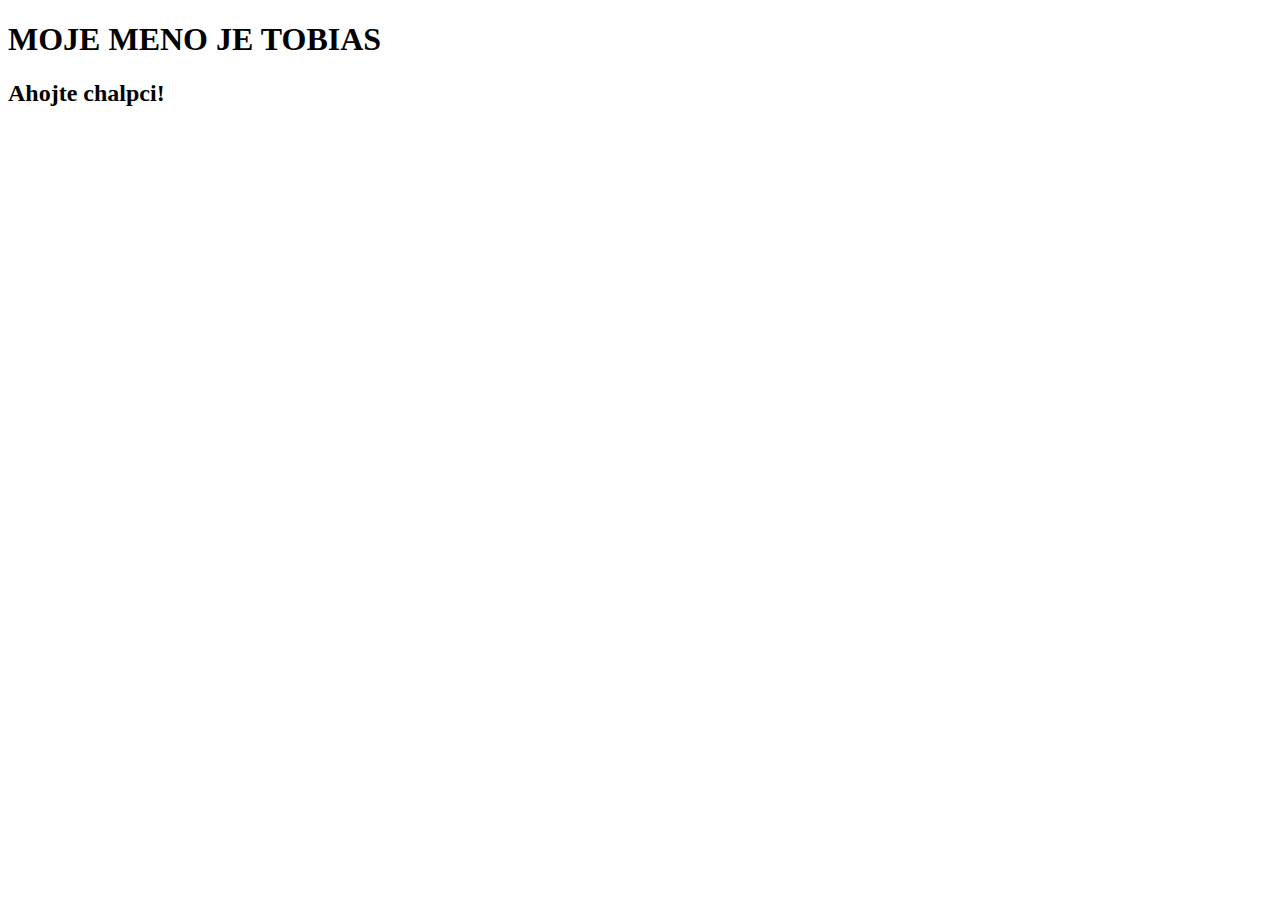
==== docs/index.html @ 827f6a47 "first commit" ====
<!DOCTYPE html>
<html lang="en">
<head>
    <meta charset="UTF-8">
    <meta name="viewport" content="width=device-width, initial-scale=1.0">
    <title>Document</title>
</head>
<body>
    <h1> MOJE MENO JE TOBIAS</h1>
    <h2> Ahojte chalpci!</h2>
</body>
</html>
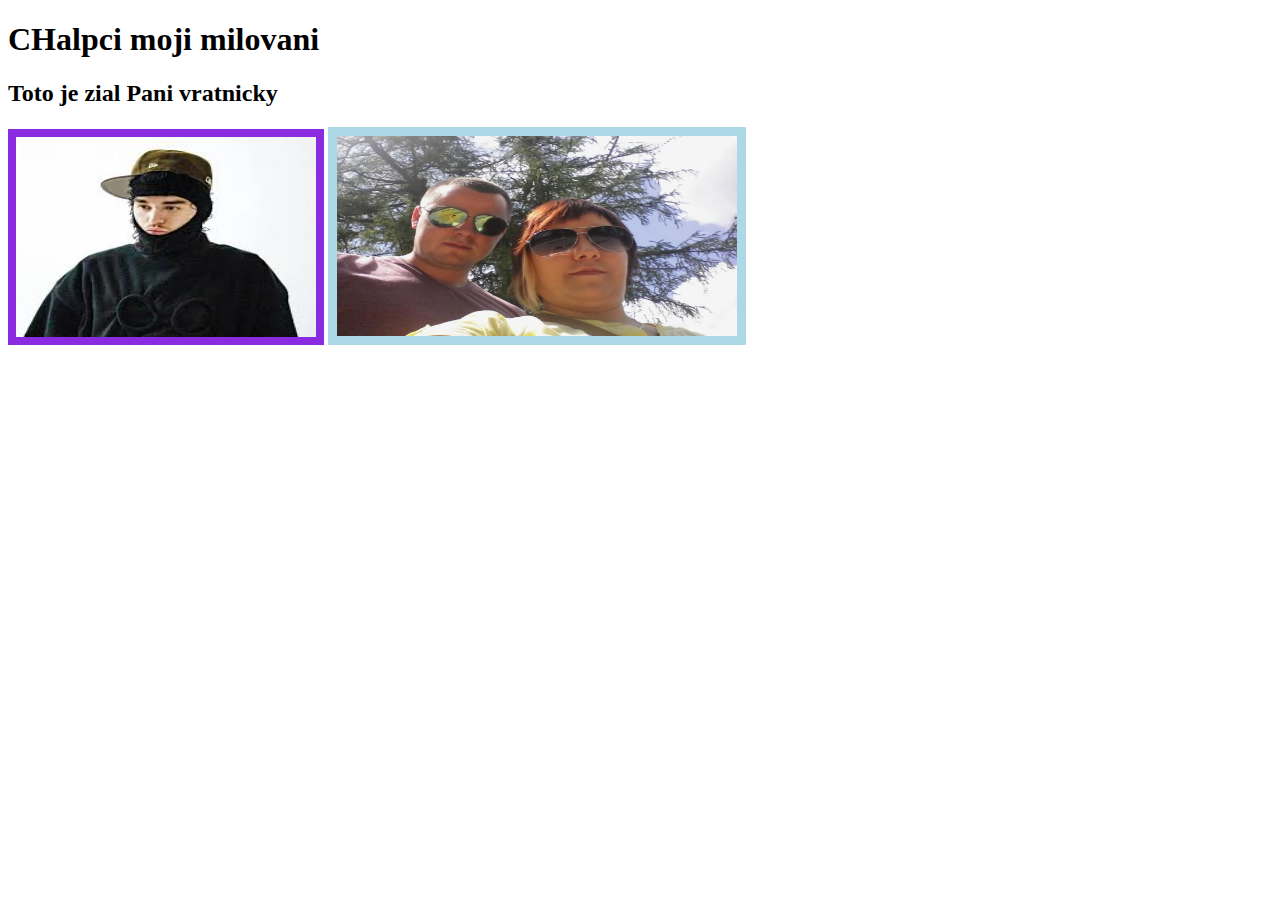
==== commit 41fc3d28: "komitujem" ====
--- a/docs/index.html
+++ b/docs/index.html
@@ -1,12 +1,29 @@
 <!DOCTYPE html>
-<html lang="en">
+<html lang="sk">
 <head>
     <meta charset="UTF-8">
     <meta name="viewport" content="width=device-width, initial-scale=1.0">
-    <title>Document</title>
+    <title>Moje obrazky</title>
 </head>
 <body>
-    <h1> MOJE MENO JE TOBIAS</h1>
-    <h2> Ahojte chalpci!</h2>
+    <h1>CHalpci moji milovani </h1>
+    <h2>Toto je zial Pani vratnicky</h2>
+    
+    <!-- Prvý obrázok -->
+    <img 
+    src="[data-uri]"
+    alt="Popis prvého obrázku"
+    style="border: 8px solid blueviolet;"
+    width="300px" 
+    height="200px">
+    
+    <!-- Druhý obrázok -->
+    <img src="HTML/images/obrazok1.jpg" 
+    alt="Popis druhého obrázku"
+    style="border: 9px solid lightblue;"
+     width="400"
+     height="200">
+   
+    
 </body>
 </html>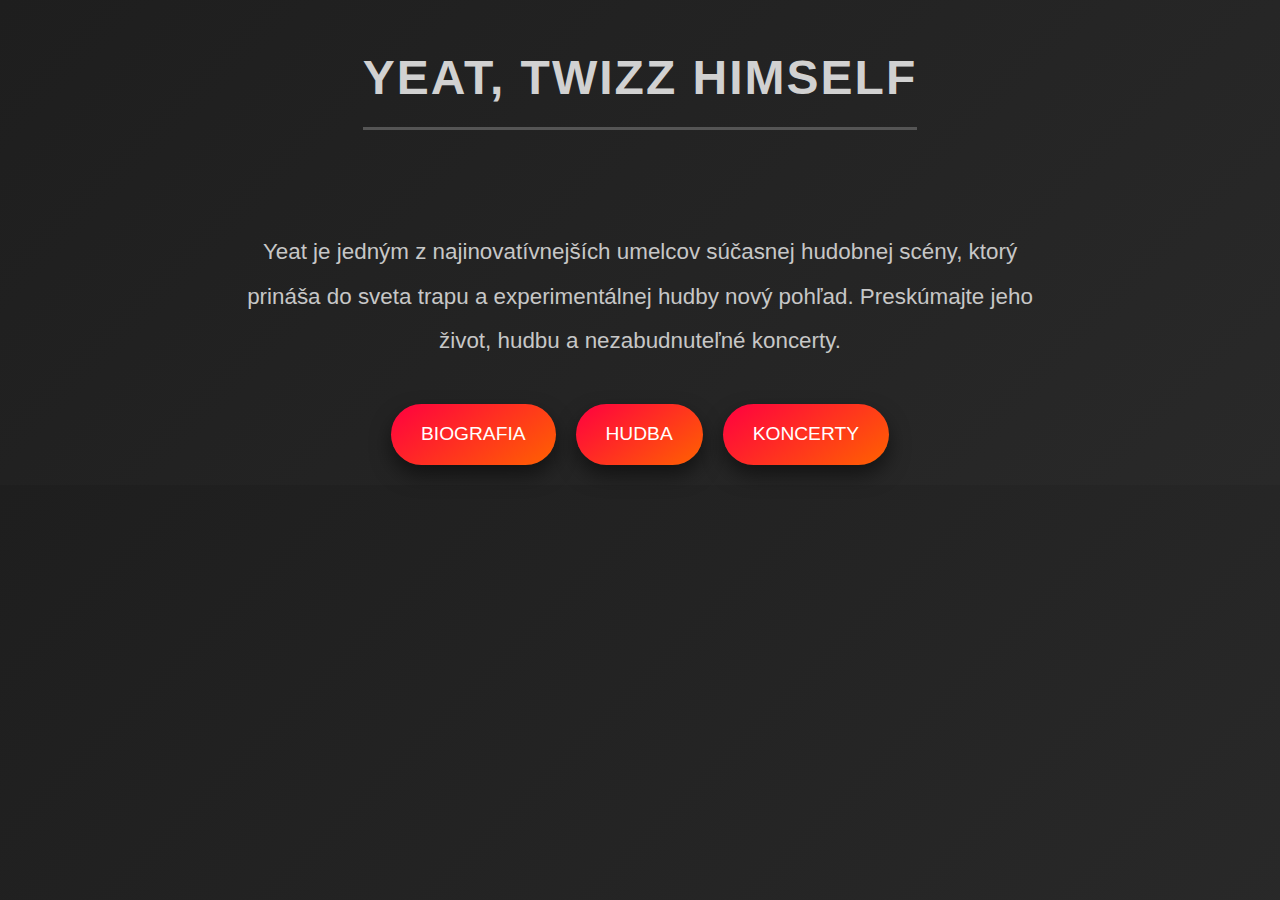
==== commit 71200907: "najnovsie veci" ====
--- a/docs/index.html
+++ b/docs/index.html
@@ -3,27 +3,24 @@
 <head>
     <meta charset="UTF-8">
     <meta name="viewport" content="width=device-width, initial-scale=1.0">
-    <title>Moje obrazky</title>
+    <title>Yeat - Domovská stránka</title>
+    <link rel="stylesheet" href="style.css">
 </head>
 <body>
-    <h1>CHalpci moji milovani </h1>
-    <h2>Toto je zial Pani vratnicky</h2>
-    
-    <!-- Prvý obrázok -->
-    <img 
-    src="[data-uri]"
-    alt="Popis prvého obrázku"
-    style="border: 8px solid blueviolet;"
-    width="300px" 
-    height="200px">
-    
-    <!-- Druhý obrázok -->
-    <img src="HTML/images/obrazok1.jpg" 
-    alt="Popis druhého obrázku"
-    style="border: 9px solid lightblue;"
-     width="400"
-     height="200">
-   
-    
+    <div class="container">
+        <header>
+            <h1>Yeat, twizz himself</h1>
+        </header>
+        <main>
+            <section class="main-section">
+                <p>Yeat je jedným z najinovatívnejších umelcov súčasnej hudobnej scény, ktorý prináša do sveta trapu a experimentálnej hudby nový pohľad. Preskúmajte jeho život, hudbu a nezabudnuteľné koncerty.</p>
+                <div class="button-group">
+                    <a href="biografia.html" class="button">Biografia</a>
+                    <a href="hudba.html" class="button">Hudba</a>
+                    <a href="koncerty.html" class="button">Koncerty</a>
+                </div>
+            </section>
+        </main>
+    </div>
 </body>
-</html>+</html>
--- a/docs/style.css
+++ b/docs/style.css
@@ -0,0 +1,128 @@
+
+* {
+    margin: 0;
+    padding: 0;
+    box-sizing: border-box;
+    font-family: 'Arial', sans-serif;
+}
+
+body {
+    background: linear-gradient(135deg, #1e1e1e, #292929);
+    color: #fff;
+    line-height: 1.6;
+}
+
+.container {
+    max-width: 1200px;
+    margin: 0 auto;
+    padding: 20px;
+}
+
+
+header {
+    text-align: center;
+    padding: 20px 0;
+}
+
+header h1 {
+    font-size: 3rem;
+    text-transform: uppercase;
+    color: #d1d1d1;
+    letter-spacing: 2px;
+    margin-bottom: 30px;
+    border-bottom: 3px solid #555;
+    display: inline-block;
+    padding-bottom: 10px;
+}
+
+
+.main-section {
+    text-align: center;
+    margin-top: 50px;
+}
+
+.main-section p {
+    font-size: 1.4rem;
+    max-width: 800px;
+    margin: 0 auto;
+    color: #c7c7c7;
+    margin-bottom: 40px;
+    line-height: 2.0;
+}
+
+
+.bio-section, .music-section, .concert-section {
+    margin-top: 50px;
+}
+
+.bio-section h2, .music-section h2, .concert-section h2 {
+    font-size: 2.5rem;
+    color: #ffdf00;
+    margin-bottom: 20px;
+    text-align: center;
+    text-transform: uppercase;
+}
+
+.bio-section p, .music-section p, .concert-section p {
+    font-size: 1.1rem;
+    color: #e1e1e1;
+    max-width: 1000px;
+    margin: 0 auto 20px;
+    line-height: 1.8;
+    text-align: justify;
+}
+
+
+.button-group {
+    display: flex;
+    justify-content: center;
+    gap: 20px;
+}
+
+.button {
+    background: linear-gradient(145deg, #ff0040, #ff6200);
+    padding: 15px 30px;
+    color: #fff;
+    font-size: 1.2rem;
+    text-decoration: none;
+    text-transform: uppercase;
+    border-radius: 50px;
+    transition: all 0.3s ease-in-out;
+    box-shadow: 0 10px 20px rgba(0, 0, 0, 0.5);
+}
+
+.button:hover {
+    transform: scale(1.1);
+    background: linear-gradient(145deg, #ff6200, #ff0040);
+    box-shadow: 0 15px 30px rgba(0, 0, 0, 0.7);
+}
+
+
+@media (max-width: 768px) {
+    header h1 {
+        font-size: 2.5rem;
+    }
+
+    .bio-section h2, .music-section h2, .concert-section h2 {
+        font-size: 2rem;
+    }
+
+    .button {
+        padding: 10px 20px;
+        font-size: 1rem;
+    }
+}
+
+footer {
+    text-align: center;
+    padding: 20px;
+    background-color: #1e1e1e;
+    color: #d1d1d1;
+    border-top: 3px solid #555;
+    margin-top: 50px;
+}
+
+footer p {
+    font-size: 0.9rem;
+    letter-spacing: 1px;
+}
